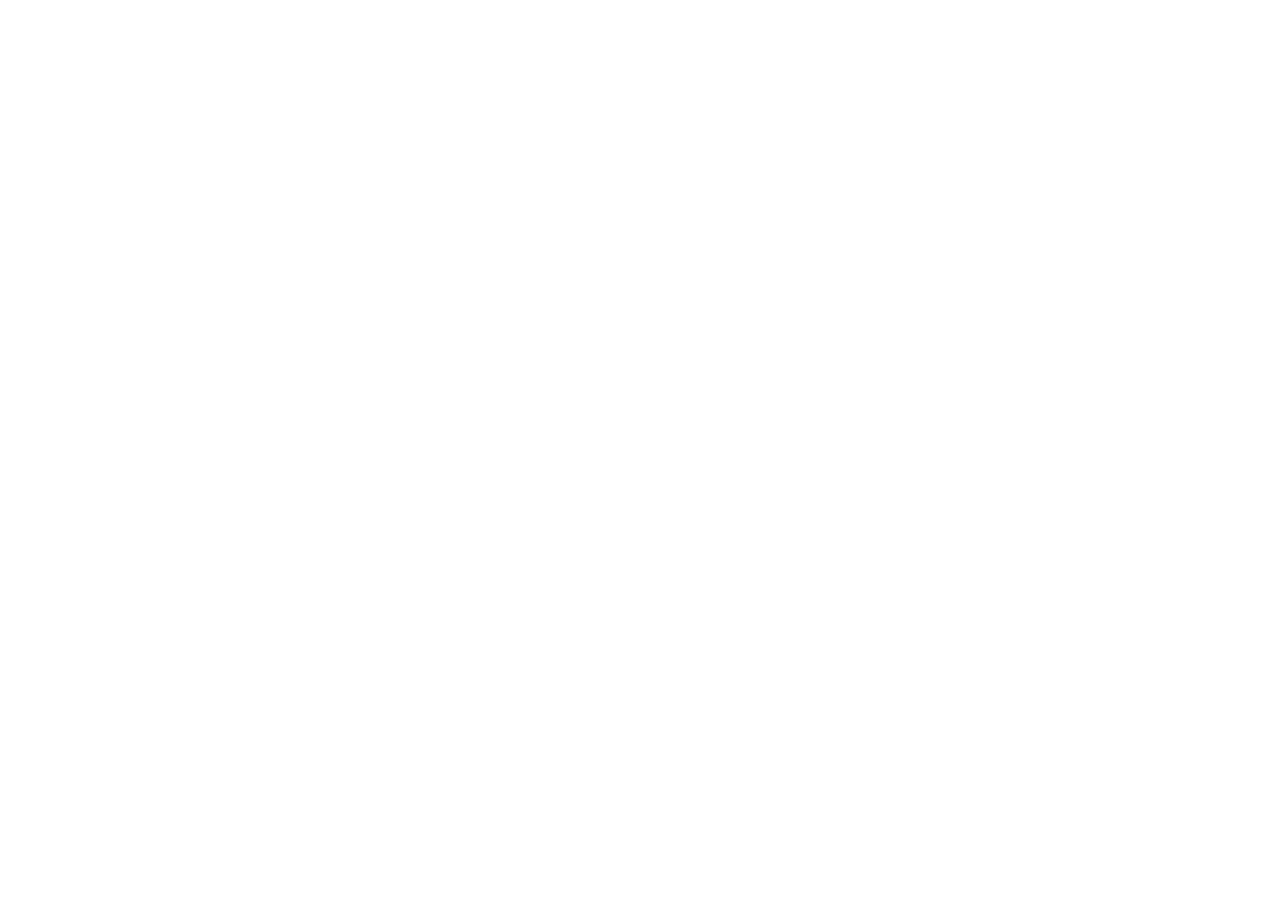
==== main.html @ d797d0d2 "Página Principal" ====
<!DOCTYPE html>
<html lang="en">
<head>
    <meta charset="UTF-8">
    <meta name="viewport" content="width=device-width, initial-scale=1.0">
    <title>Document</title>
    <link rel="stylesheet" href="https://cdn.jsdelivr.net/npm/bootstrap@4.5.3/dist/css/bootstrap.min.css" 
    integrity="sha384-TX8t27EcRE3e/ihU7zmQxVncDAy5uIKz4rEkgIXeMed4M0jlfIDPvg6uqKI2xXr2" 
    crossorigin="anonymous">  
</head>
<body>
    <script src="https://code.jquery.com/jquery-3.5.1.slim.min.js" integrity="sha384-DfXdz2htPH0lsSSs5nCTpuj/zy4C+OGpamoFVy38MVBnE+IbbVYUew+OrCXaRkfj" crossorigin="anonymous"></script>
<script src="https://cdn.jsdelivr.net/npm/popper.js@1.16.1/dist/umd/popper.min.js" integrity="sha384-9/reFTGAW83EW2RDu2S0VKaIzap3H66lZH81PoYlFhbGU+6BZp6G7niu735Sk7lN" crossorigin="anonymous"></script>
<script src="https://cdn.jsdelivr.net/npm/bootstrap@4.5.3/dist/js/bootstrap.min.js" integrity="sha384-w1Q4orYjBQndcko6MimVbzY0tgp4pWB4lZ7lr30WKz0vr/aWKhXdBNmNb5D92v7s" crossorigin="anonymous"></script>
</body>
</html>
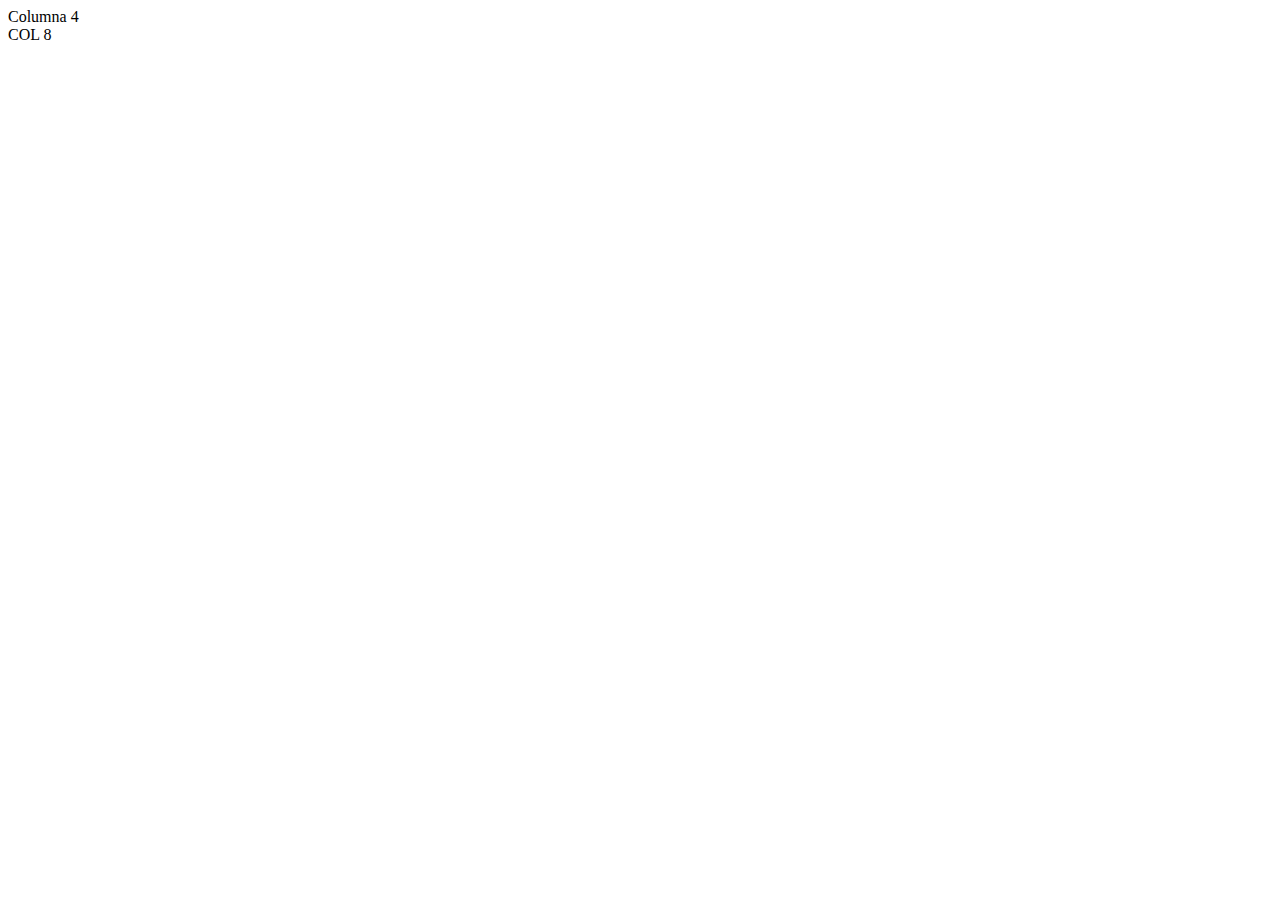
==== commit 8c56e2a3: "grillas_1" ====
--- a/main.html
+++ b/main.html
@@ -1,16 +1,23 @@
 <!DOCTYPE html>
 <html lang="en">
+
 <head>
     <meta charset="UTF-8">
     <meta name="viewport" content="width=device-width, initial-scale=1.0">
     <title>Document</title>
-    <link rel="stylesheet" href="https://cdn.jsdelivr.net/npm/bootstrap@4.5.3/dist/css/bootstrap.min.css" 
-    integrity="sha384-TX8t27EcRE3e/ihU7zmQxVncDAy5uIKz4rEkgIXeMed4M0jlfIDPvg6uqKI2xXr2" 
-    crossorigin="anonymous">  
+    <link rel="stylesheet" href="https://cdn.jsdelivr.net/npm/bootstrap@4.5.3/dist/css/bootstrap.min.css" integrity="sha384-TX8t27EcRE3e/ihU7zmQxVncDAy5uIKz4rEkgIXeMed4M0jlfIDPvg6uqKI2xXr2" crossorigin="anonymous">
 </head>
+
 <body>
+    <div class="container">
+        <div class="row">
+            <div class="col-4">Columna 4</div>
+            <div class="col-8">COL 8</div>
+        </div>
+    </div>
     <script src="https://code.jquery.com/jquery-3.5.1.slim.min.js" integrity="sha384-DfXdz2htPH0lsSSs5nCTpuj/zy4C+OGpamoFVy38MVBnE+IbbVYUew+OrCXaRkfj" crossorigin="anonymous"></script>
-<script src="https://cdn.jsdelivr.net/npm/popper.js@1.16.1/dist/umd/popper.min.js" integrity="sha384-9/reFTGAW83EW2RDu2S0VKaIzap3H66lZH81PoYlFhbGU+6BZp6G7niu735Sk7lN" crossorigin="anonymous"></script>
-<script src="https://cdn.jsdelivr.net/npm/bootstrap@4.5.3/dist/js/bootstrap.min.js" integrity="sha384-w1Q4orYjBQndcko6MimVbzY0tgp4pWB4lZ7lr30WKz0vr/aWKhXdBNmNb5D92v7s" crossorigin="anonymous"></script>
+    <script src="https://cdn.jsdelivr.net/npm/popper.js@1.16.1/dist/umd/popper.min.js" integrity="sha384-9/reFTGAW83EW2RDu2S0VKaIzap3H66lZH81PoYlFhbGU+6BZp6G7niu735Sk7lN" crossorigin="anonymous"></script>
+    <script src="https://cdn.jsdelivr.net/npm/bootstrap@4.5.3/dist/js/bootstrap.min.js" integrity="sha384-w1Q4orYjBQndcko6MimVbzY0tgp4pWB4lZ7lr30WKz0vr/aWKhXdBNmNb5D92v7s" crossorigin="anonymous"></script>
 </body>
+
 </html>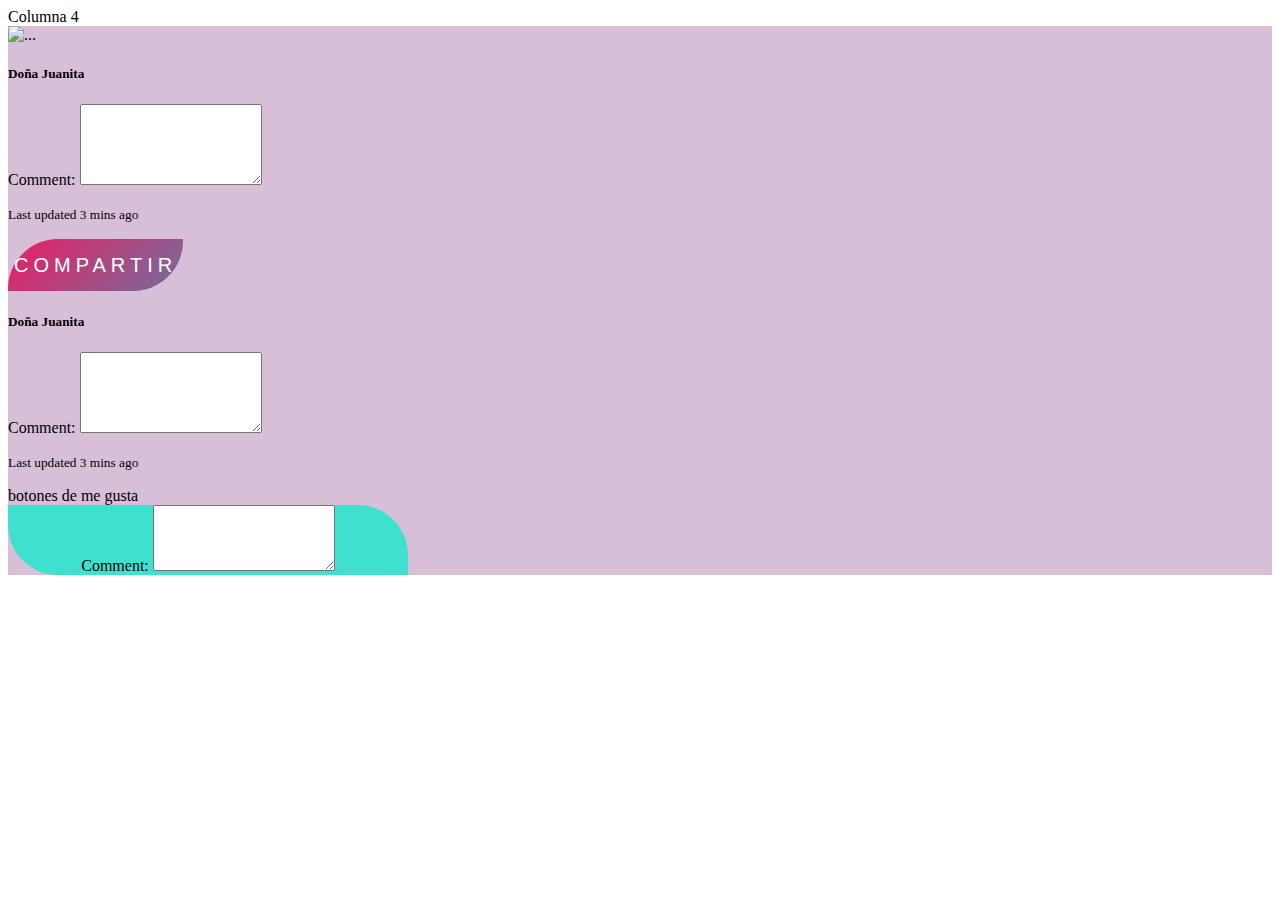
==== commit 85a9478c: "card post and comment" ====
--- a/main.html
+++ b/main.html
@@ -6,13 +6,66 @@
     <meta name="viewport" content="width=device-width, initial-scale=1.0">
     <title>Document</title>
     <link rel="stylesheet" href="https://cdn.jsdelivr.net/npm/bootstrap@4.5.3/dist/css/bootstrap.min.css" integrity="sha384-TX8t27EcRE3e/ihU7zmQxVncDAy5uIKz4rEkgIXeMed4M0jlfIDPvg6uqKI2xXr2" crossorigin="anonymous">
+    <link rel="stylesheet" type="text/css" href="css/post-style.css">
 </head>
 
 <body>
     <div class="container">
         <div class="row">
             <div class="col-4">Columna 4</div>
-            <div class="col-8">COL 8</div>
+            <div class="col-8 col-sm-8 col-md-8 col-lg-8" style="background:thistle;">
+                <div class="card mb-3 text-center">
+                    <div class="row no-gutters">
+                      <div class="col-md-4">
+                        <img src="img/undraw_female_avatar_w3jk.svg" class="card-img img-responsive" alt="...">
+                      </div>
+                      <div class="col-md-8">
+                        <div class="card-body">
+                          <h5 class="card-title">Doña Juanita</h5>
+                          <form>
+                            <div class="form-group">
+                              <label for="comment">Comment:</label>
+                              <textarea class="form-control" rows="5" id="comment"></textarea>
+                            </div>
+                          </form>
+                          <p class="card-text"><small class="text-muted">Last updated 3 mins ago</small></p>
+                        </div>
+                        <div class="text-right">
+                            <button class="btn btn-post m-3" type="submit">Compartir</button>
+                        </div>
+                      </div>
+                    </div>
+                </div>
+                
+                <!--COMENTARIOS-->
+                <div class="card mb-3 text-center">
+                    <div class="row no-gutters">
+                      <div class="col-md-8">
+                        <div class="card-body">
+                          <h5 class="card-title">Doña Juanita</h5>
+                          <form>
+                            <div class="form-group">
+                              <label for="comment">Comment:</label>
+                              <textarea class="form-control" rows="5" id="comment"></textarea>
+                            </div>
+                          </form>
+                          <p class="card-text"><small class="text-muted">Last updated 3 mins ago</small></p>
+                        </div>
+                        <div class="text-right">
+                            botones de me gusta
+                        </div>
+                      </div>
+                    </div>
+                </div>
+                <div class="card card-comment" style="background: turquoise;">
+                    <form>
+                        <div class="form-group text-center m-4">
+                          <label for="comment">Comment:</label>
+                          <textarea class="form-control" rows="4" id="comment"></textarea>
+                        </div>
+                      </form>
+                </div>
+            </div>
         </div>
     </div>
     <script src="https://code.jquery.com/jquery-3.5.1.slim.min.js" integrity="sha384-DfXdz2htPH0lsSSs5nCTpuj/zy4C+OGpamoFVy38MVBnE+IbbVYUew+OrCXaRkfj" crossorigin="anonymous"></script>
--- a/css/post-style.css
+++ b/css/post-style.css
@@ -0,0 +1,34 @@
+
+
+/*Card Post*/
+.card{
+    max-width: 640px; 
+    border-radius: 0 50px 0 50px;
+}
+
+.card-comment{
+    text-align: center;
+    width: 400px;
+}
+
+.btn-post{
+    display: inline-block;
+    width: auto;
+    height: 52px;
+    border: none;
+    font-size: 20px;
+    letter-spacing: 5px;
+    color: #fff;
+    text-transform: uppercase;
+    background-image: linear-gradient(-45deg, #e91e63, #00bcd4, #e91e63);
+    border-radius: 50px 0 50px 0;
+    transition: all ease 1s;
+    background-size: 400% 400%;
+    background-position: 0 0;
+}
+
+.btn-post:hover{
+    border-radius: 0 50px 0 50px;
+    background-position: 100% 50%;
+    color: white;
+}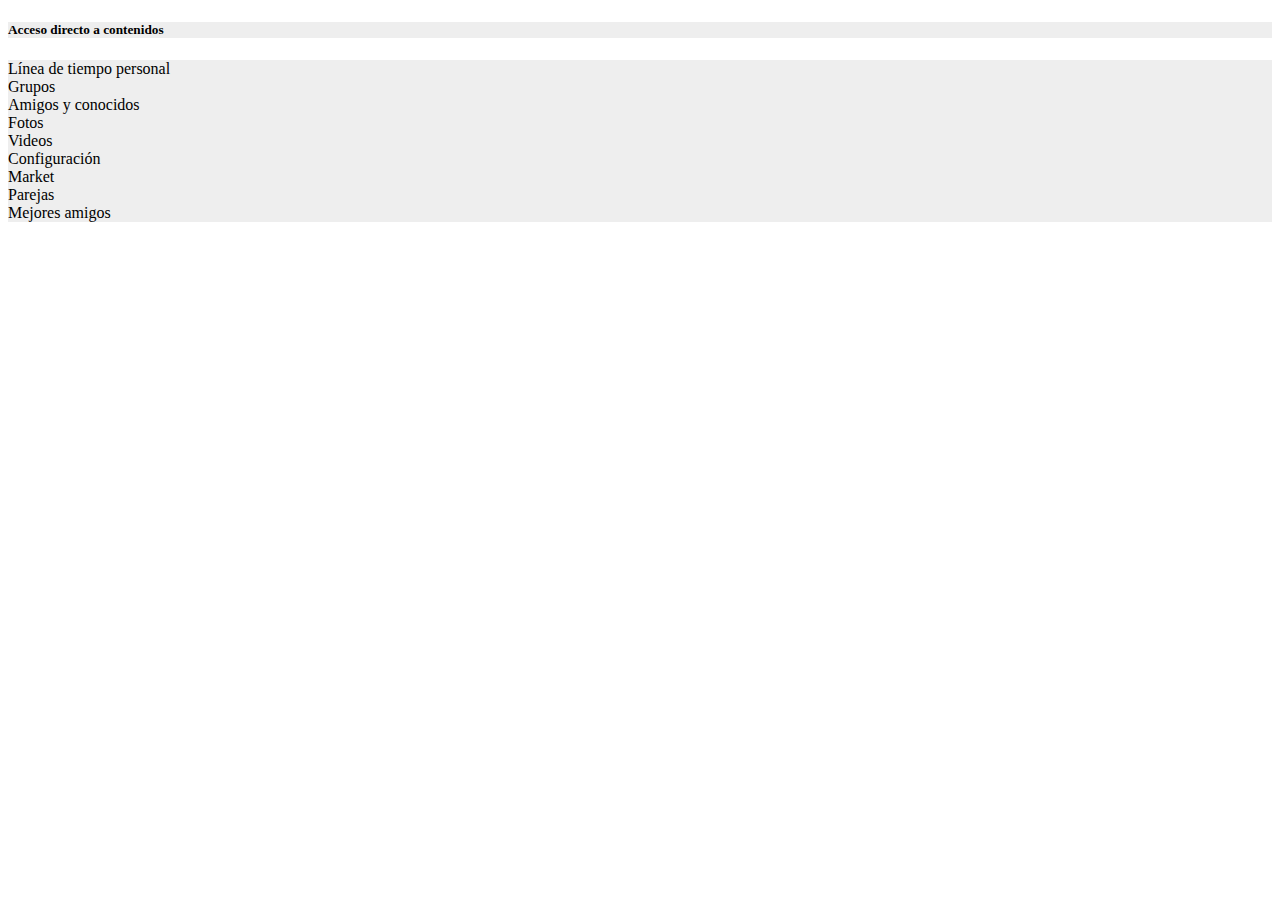
==== commit c4a7ebf2: "arreglo desfase" ====
--- a/main.html
+++ b/main.html
@@ -6,65 +6,27 @@
     <meta name="viewport" content="width=device-width, initial-scale=1.0">
     <title>Document</title>
     <link rel="stylesheet" href="https://cdn.jsdelivr.net/npm/bootstrap@4.5.3/dist/css/bootstrap.min.css" integrity="sha384-TX8t27EcRE3e/ihU7zmQxVncDAy5uIKz4rEkgIXeMed4M0jlfIDPvg6uqKI2xXr2" crossorigin="anonymous">
-    <link rel="stylesheet" type="text/css" href="css/post-style.css">
 </head>
 
 <body>
     <div class="container">
         <div class="row">
-            <div class="col-4">Columna 4</div>
-            <div class="col-8 col-sm-8 col-md-8 col-lg-8" style="background:thistle;">
-                <div class="card mb-3 text-center">
-                    <div class="row no-gutters">
-                      <div class="col-md-4">
-                        <img src="img/undraw_female_avatar_w3jk.svg" class="card-img img-responsive" alt="...">
-                      </div>
-                      <div class="col-md-8">
-                        <div class="card-body">
-                          <h5 class="card-title">Doña Juanita</h5>
-                          <form>
-                            <div class="form-group">
-                              <label for="comment">Comment:</label>
-                              <textarea class="form-control" rows="5" id="comment"></textarea>
-                            </div>
-                          </form>
-                          <p class="card-text"><small class="text-muted">Last updated 3 mins ago</small></p>
-                        </div>
-                        <div class="text-right">
-                            <button class="btn btn-post m-3" type="submit">Compartir</button>
-                        </div>
-                      </div>
-                    </div>
+            <div class="col-4">
+                <div>
+                    <h5 class="w-100 p-3" style="background-color: #eee;">Acceso directo a contenidos</h5>
                 </div>
-                
-                <!--COMENTARIOS-->
-                <div class="card mb-3 text-center">
-                    <div class="row no-gutters">
-                      <div class="col-md-8">
-                        <div class="card-body">
-                          <h5 class="card-title">Doña Juanita</h5>
-                          <form>
-                            <div class="form-group">
-                              <label for="comment">Comment:</label>
-                              <textarea class="form-control" rows="5" id="comment"></textarea>
-                            </div>
-                          </form>
-                          <p class="card-text"><small class="text-muted">Last updated 3 mins ago</small></p>
-                        </div>
-                        <div class="text-right">
-                            botones de me gusta
-                        </div>
-                      </div>
-                    </div>
-                </div>
-                <div class="card card-comment" style="background: turquoise;">
-                    <form>
-                        <div class="form-group text-center m-4">
-                          <label for="comment">Comment:</label>
-                          <textarea class="form-control" rows="4" id="comment"></textarea>
-                        </div>
-                      </form>
-                </div>
+                <div class="w-100 p-3" style="background-color: #eee;">Línea de tiempo personal</div>
+                <div class="w-100 p-3" style="background-color: #eee;">Grupos</div>
+                <div class="w-100 p-3" style="background-color: #eee;">Amigos y conocidos</div>
+                <div class="w-100 p-3" style="background-color: #eee;">Fotos</div>
+                <div class="w-100 p-3" style="background-color: #eee;">Videos</div>
+                <div class="w-100 p-3" style="background-color: #eee;">Configuración</div>
+                <div class="w-100 p-3" style="background-color: #eee;">Market</div>
+                <div class="w-100 p-3" style="background-color: #eee;">Parejas</div>
+                <div class="w-100 p-3" style="background-color: #eee;">Mejores amigos</div>
+            </div>
+            <div class="col-8">
+
             </div>
         </div>
     </div>
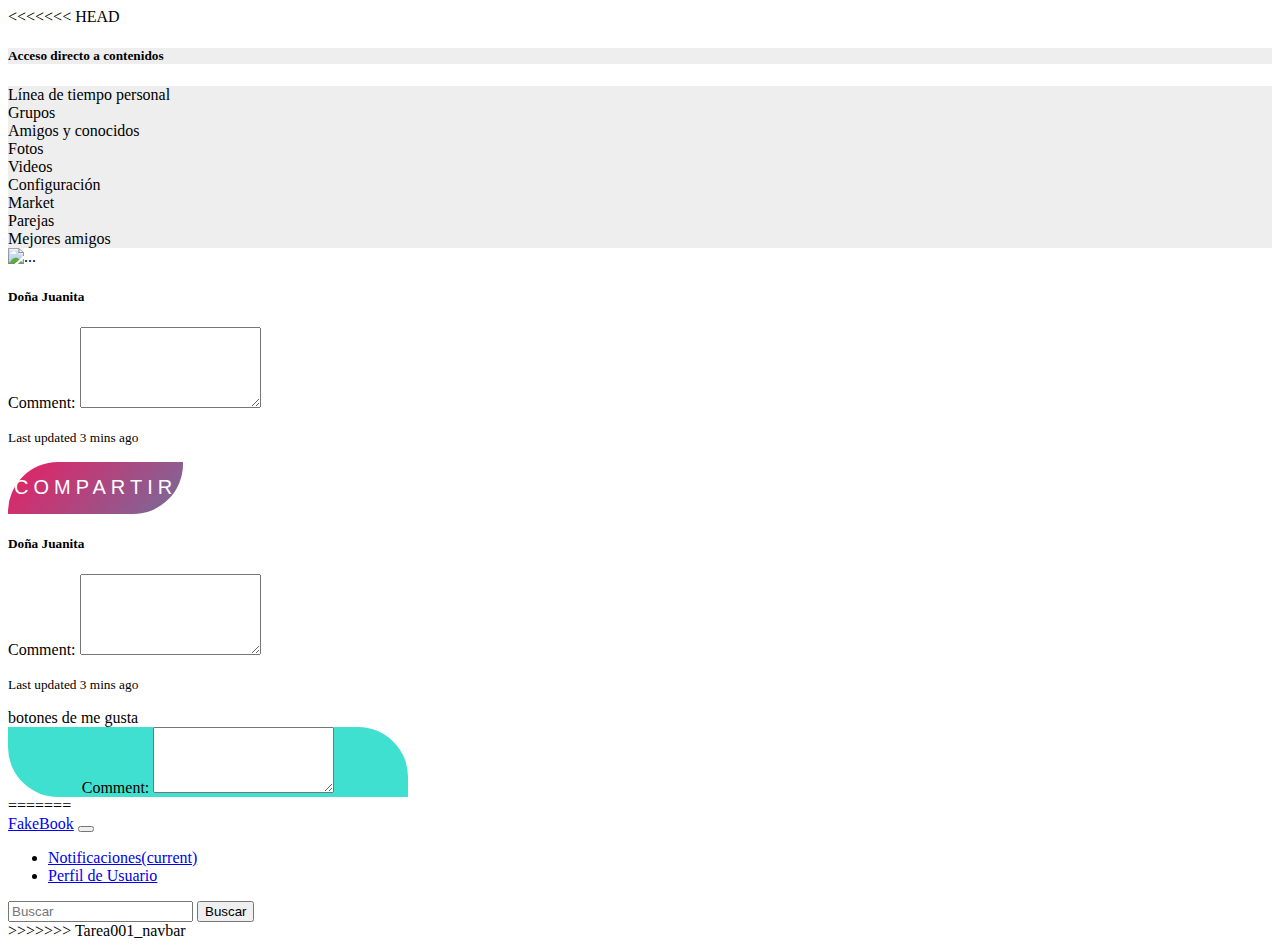
==== commit f5441c16: "Conflicto con T001" ====
--- a/main.html
+++ b/main.html
@@ -4,8 +4,10 @@
 <head>
     <meta charset="UTF-8">
     <meta name="viewport" content="width=device-width, initial-scale=1.0">
+<<<<<<< HEAD
     <title>Document</title>
     <link rel="stylesheet" href="https://cdn.jsdelivr.net/npm/bootstrap@4.5.3/dist/css/bootstrap.min.css" integrity="sha384-TX8t27EcRE3e/ihU7zmQxVncDAy5uIKz4rEkgIXeMed4M0jlfIDPvg6uqKI2xXr2" crossorigin="anonymous">
+    <link rel="stylesheet" type="text/css" href="css/post-style.css">
 </head>
 
 <body>
@@ -26,10 +28,93 @@
                 <div class="w-100 p-3" style="background-color: #eee;">Mejores amigos</div>
             </div>
             <div class="col-8">
+                <div class="card mb-3 text-center">
+                    <div class="row no-gutters">
+                      <div class="col-md-4">
+                        <img src="img/undraw_female_avatar_w3jk.svg" class="card-img img-responsive" alt="...">
+                      </div>
+                      <div class="col-md-8">
+                        <div class="card-body">
+                          <h5 class="card-title">Doña Juanita</h5>
+                          <form>
+                            <div class="form-group">
+                              <label for="comment">Comment:</label>
+                              <textarea class="form-control" rows="5" id="comment"></textarea>
+                            </div>
+                          </form>
+                          <p class="card-text"><small class="text-muted">Last updated 3 mins ago</small></p>
+                        </div>
+                        <div class="text-right">
+                            <button class="btn btn-post m-3" type="submit">Compartir</button>
+                        </div>
+                      </div>
+                    </div>
+                </div>
+                
+                <!--COMENTARIOS-->
+                <div class="card mb-3 text-center">
+                    <div class="row no-gutters">
+                      <div class="col-md-8">
+                        <div class="card-body">
+                          <h5 class="card-title">Doña Juanita</h5>
+                          <form>
+                            <div class="form-group">
+                              <label for="comment">Comment:</label>
+                              <textarea class="form-control" rows="5" id="comment"></textarea>
+                            </div>
+                          </form>
+                          <p class="card-text"><small class="text-muted">Last updated 3 mins ago</small></p>
+                        </div>
+                        <div class="text-right">
+                            botones de me gusta
+                        </div>
+                      </div>
+                    </div>
+                </div>
+                <div class="card card-comment" style="background: turquoise;">
+                    <form>
+                        <div class="form-group text-center m-4">
+                          <label for="comment">Comment:</label>
+                          <textarea class="form-control" rows="4" id="comment"></textarea>
+                        </div>
+                      </form>
 
             </div>
         </div>
     </div>
+=======
+    <title>Página de Inicio</title>
+    <link rel="stylesheet" href="https://cdn.jsdelivr.net/npm/bootstrap@4.5.3/dist/css/bootstrap.min.css" 
+    integrity="sha384-TX8t27EcRE3e/ihU7zmQxVncDAy5uIKz4rEkgIXeMed4M0jlfIDPvg6uqKI2xXr2" 
+    crossorigin="anonymous">
+    <header class="header">
+        <nav class="navbar fixed-top navbar navbar-expand-lg navbar-light bg-personal">
+          <a class="navbar-brand" href="#">FakeBook</a>
+          <button class="navbar-toggler" type="button" data-toggle="collapse" data-target="#navbarSupportedContent" aria-controls="navbarSupportedContent" aria-expanded="false" aria-label="Toggle navigation">
+            <span class="navbar-toggler-icon"></span>
+          </button>
+        
+          <div class="collapse navbar-collapse" id="navbarSupportedContent">
+            <ul class="navbar-nav m-auto">
+              <li class="nav-item active">
+                <a class="nav-link" href="#">Notificaciones<span class="sr-only">(current)</span></a>
+              </li>
+              <li class="nav-item">
+                <a class="nav-link" href="#">Perfil de Usuario</a>
+              </li>
+            </ul>
+            <form class="form-inline my-2 my-lg-0">
+              <input class="form-control mr-sm-2" type="search" placeholder="Buscar" aria-label="Buscar">
+              <button class="btn btn-outline-success my-2 my-sm-0" type="submit">Buscar</button>
+            </form>
+          </div>
+        </nav>
+      </header>
+</head>
+    
+<body>
+
+>>>>>>> Tarea001_navbar
     <script src="https://code.jquery.com/jquery-3.5.1.slim.min.js" integrity="sha384-DfXdz2htPH0lsSSs5nCTpuj/zy4C+OGpamoFVy38MVBnE+IbbVYUew+OrCXaRkfj" crossorigin="anonymous"></script>
     <script src="https://cdn.jsdelivr.net/npm/popper.js@1.16.1/dist/umd/popper.min.js" integrity="sha384-9/reFTGAW83EW2RDu2S0VKaIzap3H66lZH81PoYlFhbGU+6BZp6G7niu735Sk7lN" crossorigin="anonymous"></script>
     <script src="https://cdn.jsdelivr.net/npm/bootstrap@4.5.3/dist/js/bootstrap.min.js" integrity="sha384-w1Q4orYjBQndcko6MimVbzY0tgp4pWB4lZ7lr30WKz0vr/aWKhXdBNmNb5D92v7s" crossorigin="anonymous"></script>
--- a/css/post-style.css
+++ b/css/post-style.css
@@ -0,0 +1,34 @@
+
+
+/*Card Post*/
+.card{
+    max-width: 640px; 
+    border-radius: 0 50px 0 50px;
+}
+
+.card-comment{
+    text-align: center;
+    width: 400px;
+}
+
+.btn-post{
+    display: inline-block;
+    width: auto;
+    height: 52px;
+    border: none;
+    font-size: 20px;
+    letter-spacing: 5px;
+    color: #fff;
+    text-transform: uppercase;
+    background-image: linear-gradient(-45deg, #e91e63, #00bcd4, #e91e63);
+    border-radius: 50px 0 50px 0;
+    transition: all ease 1s;
+    background-size: 400% 400%;
+    background-position: 0 0;
+}
+
+.btn-post:hover{
+    border-radius: 0 50px 0 50px;
+    background-position: 100% 50%;
+    color: white;
+}